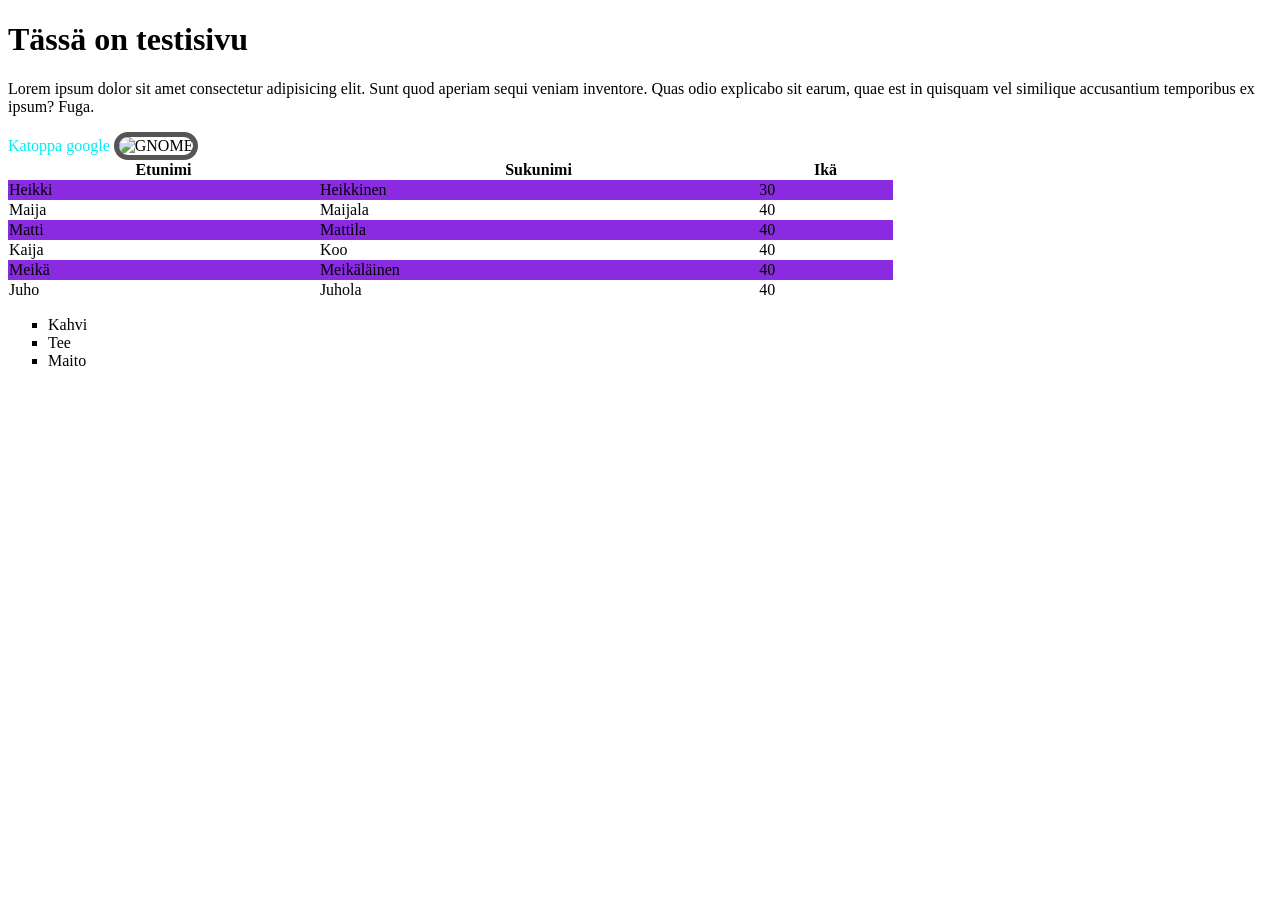
==== HTML/index.html @ 7fe1b312 "siirretty index sivu HTML kansion sisälle" ====
<!DOCTYPE html>
<html lang="en">

<head>
  <meta charset="UTF-8">
  <meta http-equiv="X-UA-Compatible" content="IE=edge">
  <meta name="viewport" content="width=device-width, initial-scale=1.0">
  <title>Testailua</title>
  <script src="main.js" defer></script>
  <link rel="stylesheet" type="text/css" href="/CSS/sources.css"
</head>

<body>
  <h1 class="h1">Tässä on testisivu</h1>

  <p class="p">Lorem ipsum dolor sit amet consectetur adipisicing elit. Sunt quod aperiam sequi veniam inventore.
    Quas odio explicabo sit earum, quae est in quisquam vel similique accusantium temporibus ex ipsum? Fuga.</p>

  <a href="https://www.google.com" class="link">Katoppa google</a>

  <img src = "https://m.media-amazon.com/images/I/71CsleMfE0L.jpg" alt="GNOME" width="500" class="image">

  <table class="tablestyle p" style = "width: 70%">
    <tr>
      <th>Etunimi</th>
      <th>Sukunimi</th>
      <th>Ikä</th>
    </tr>
    <tr>
      <td>Heikki</td>
      <td>Heikkinen</td>
      <td>30</td>
    </tr>
    <tr>
      <td>Maija</td>
      <td>Maijala</td>
      <td>40</td>
    </tr>
    <tr>
      <td>Matti</td>
      <td>Mattila</td>
      <td>40</td>
    </tr>
    <tr>
      <td>Kaija</td>
      <td>Koo</td>
      <td>40</td>
    </tr>
    <tr>
      <td>Meikä</td>
      <td>Meikäläinen</td>
      <td>40</td>
    </tr>
    <tr>
      <td>Juho</td>
      <td>Juhola</td>
      <td>40</td>
    </tr>
  </table>

  <ul class="ula p">
    <li>Kahvi</li>
    <li>Tee</li>
    <li>Maito</li>
  </ul>

</body>

</html>
---- CSS/sources.css ----
.p {
  font-family: "Brush Script MT", cursive;
}

.h1 {
  font-family:Georgia, 'Times New Roman', Times, serif;
}

.link {
  color: rgb(0, 235, 244);
  text-decoration: none;
}

.link:hover {
  color: red;
}

.image {
  border: 5px solid #555;
  border-radius: 100px;

}

.tablestyle {
  tr:nth-child(even) {
    background-color: blueviolet;
  };
  border-collapse: collapse;
}

.ula {
  list-style-type: square;
}
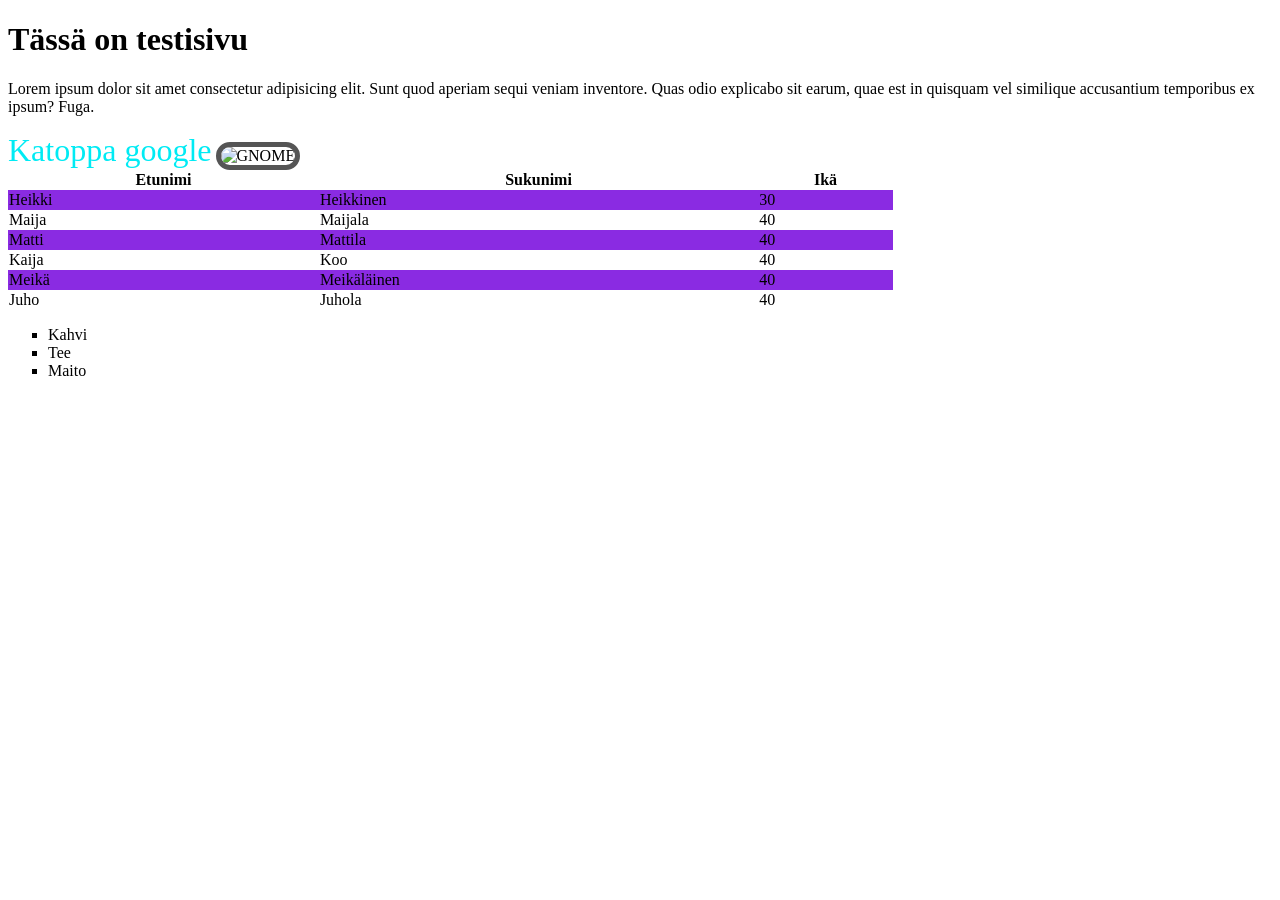
==== commit 620363c6: "fontin koon muutoksia" ====
--- a/HTML/index.html
+++ b/HTML/index.html
@@ -7,7 +7,7 @@
   <meta name="viewport" content="width=device-width, initial-scale=1.0">
   <title>Testailua</title>
   <script src="main.js" defer></script>
-  <link rel="stylesheet" type="text/css" href="/CSS/sources.css"
+  <link rel="stylesheet" type="text/css" href="../CSS/sources.css"
 </head>
 
 <body>
--- a/CSS/sources.css
+++ b/CSS/sources.css
@@ -9,6 +9,7 @@
 .link {
   color: rgb(0, 235, 244);
   text-decoration: none;
+  font-size:xx-large;
 }
 
 .link:hover {
@@ -18,7 +19,6 @@
 .image {
   border: 5px solid #555;
   border-radius: 100px;
-
 }
 
 .tablestyle {
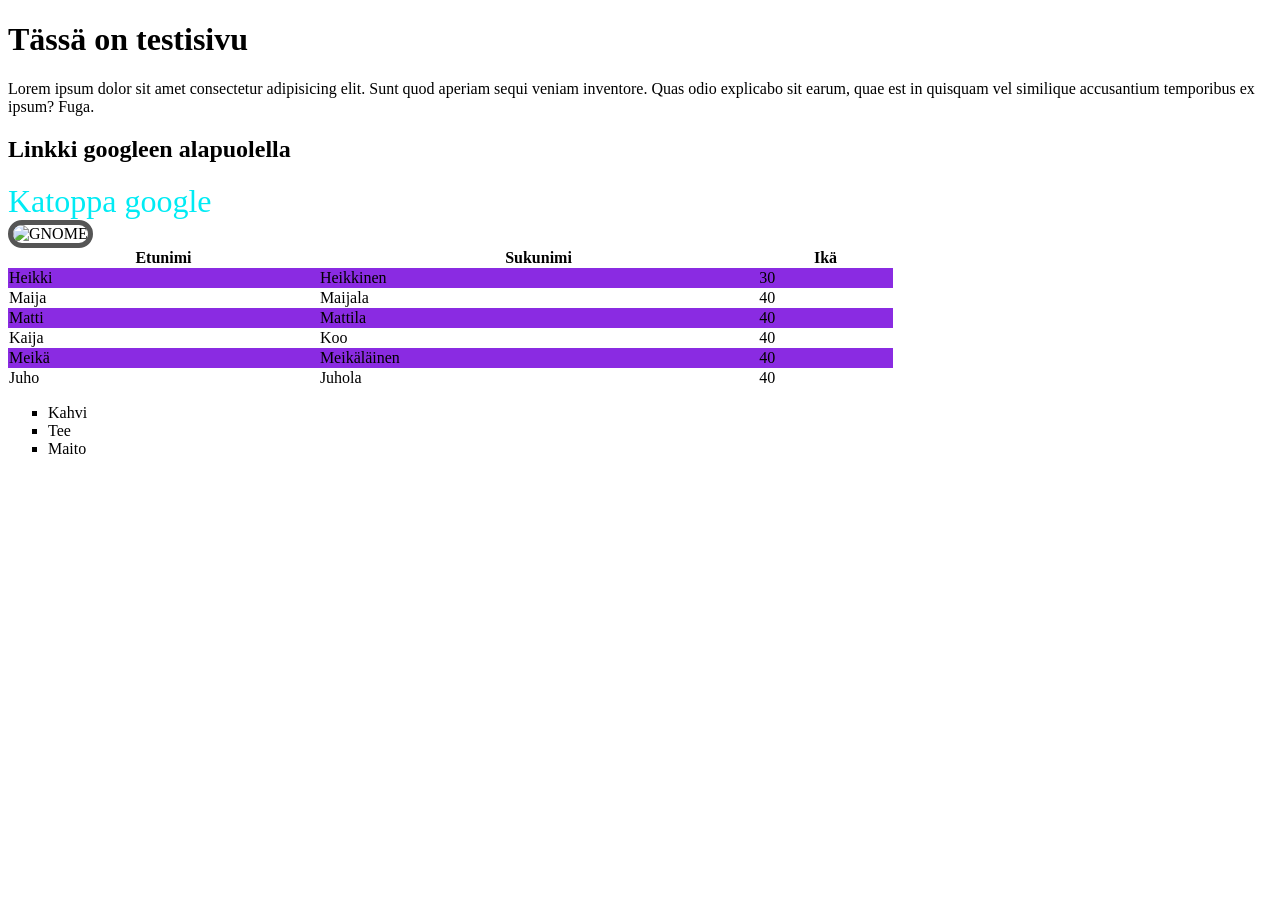
==== commit f6c4da57: "lisätty pari elementtiä divin sisälle" ====
--- a/HTML/index.html
+++ b/HTML/index.html
@@ -7,16 +7,19 @@
   <meta name="viewport" content="width=device-width, initial-scale=1.0">
   <title>Testailua</title>
   <script src="main.js" defer></script>
-  <link rel="stylesheet" type="text/css" href="../CSS/sources.css"
+  <link rel="stylesheet" href="../CSS/sources.css">
 </head>
 
 <body>
   <h1 class="h1">Tässä on testisivu</h1>
-
+  <div>
   <p class="p">Lorem ipsum dolor sit amet consectetur adipisicing elit. Sunt quod aperiam sequi veniam inventore.
     Quas odio explicabo sit earum, quae est in quisquam vel similique accusantium temporibus ex ipsum? Fuga.</p>
 
+  <h2 class="h1">Linkki googleen alapuolella</h2>
+
   <a href="https://www.google.com" class="link">Katoppa google</a>
+  </div>
 
   <img src = "https://m.media-amazon.com/images/I/71CsleMfE0L.jpg" alt="GNOME" width="500" class="image">
 
